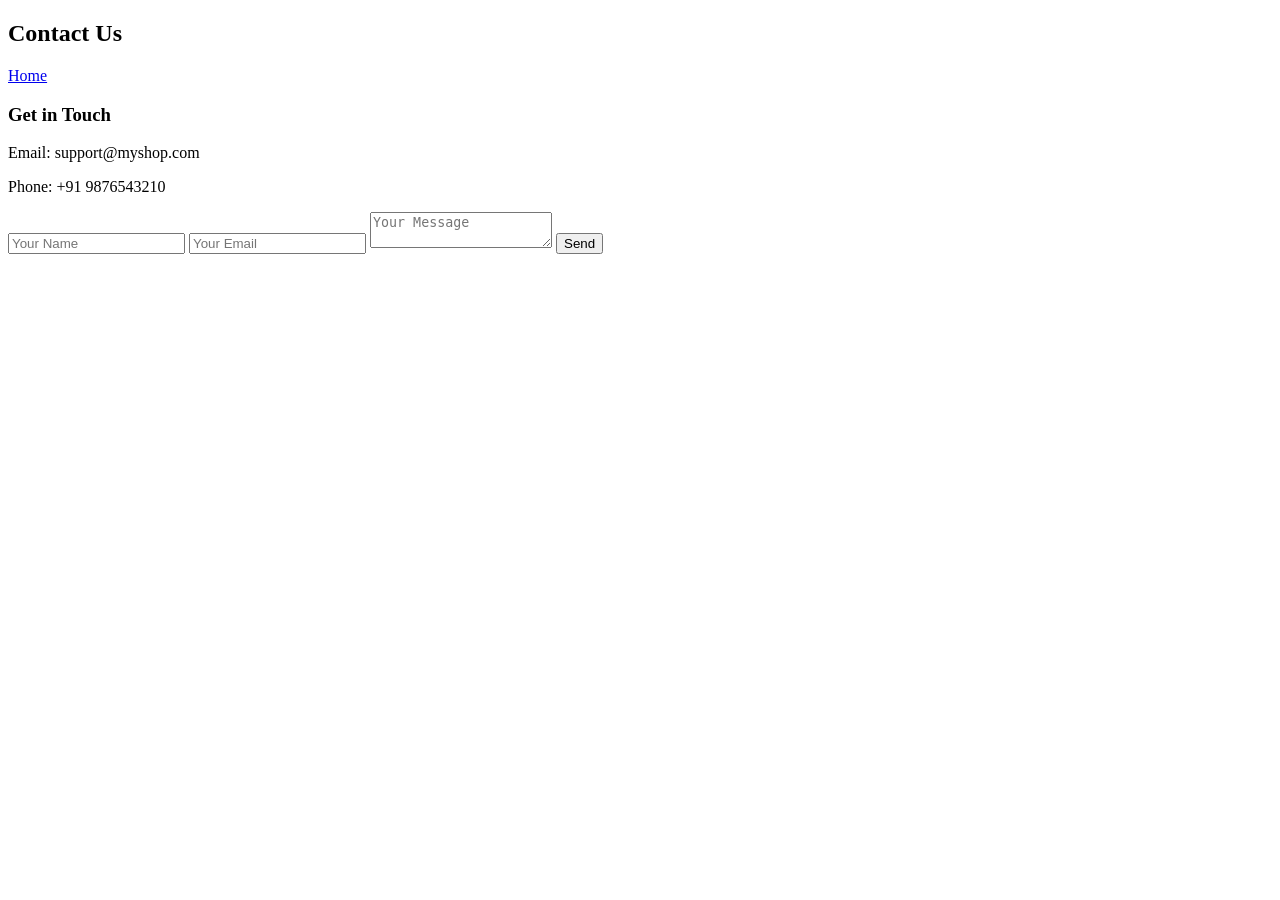
==== contact.html @ 864c72ad "Add files via upload" ====
<!DOCTYPE html>
<html lang="en">
<head>
  <meta charset="UTF-8">
  <title>Contact Us</title>
  <link rel="stylesheet" href="style.css">
</head>
<body>

<header class="header">
  <h2>Contact Us</h2>
  <nav>
    <a href="index.html">Home</a>
  </nav>
</header>

<div class="page-box">
  <h3>Get in Touch</h3>
  <p>Email: support@myshop.com</p>
  <p>Phone: +91 9876543210</p>

  <form>
    <input type="text" placeholder="Your Name" required>
    <input type="email" placeholder="Your Email" required>
    <textarea placeholder="Your Message"></textarea>
    <button>Send</button>
  </form>
</div>

</body>
</html>
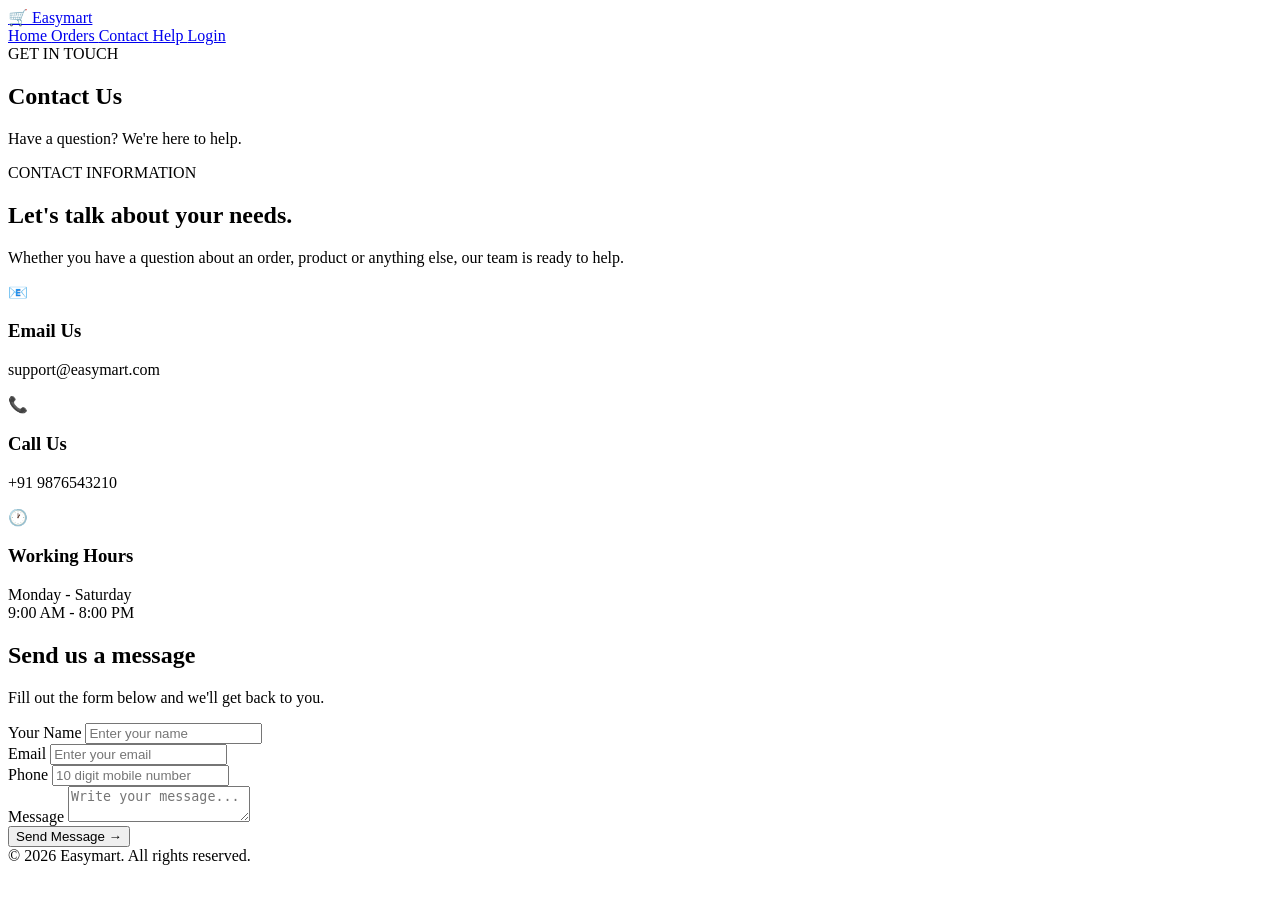
==== commit 6915720a: "Updated Easymart website" ====
--- a/contact.html
+++ b/contact.html
@@ -1,31 +1,273 @@
-<!DOCTYPE html>
-<html lang="en">
-<head>
-  <meta charset="UTF-8">
-  <title>Contact Us</title>
-  <link rel="stylesheet" href="style.css">
-</head>
-<body>
-
-<header class="header">
-  <h2>Contact Us</h2>
-  <nav>
-    <a href="index.html">Home</a>
-  </nav>
-</header>
-
-<div class="page-box">
-  <h3>Get in Touch</h3>
-  <p>Email: support@myshop.com</p>
-  <p>Phone: +91 9876543210</p>
-
-  <form>
-    <input type="text" placeholder="Your Name" required>
-    <input type="email" placeholder="Your Email" required>
-    <textarea placeholder="Your Message"></textarea>
-    <button>Send</button>
-  </form>
-</div>
-
-</body>
-</html>
+<!DOCTYPE html>
+<html lang="en">
+
+<head>
+
+<meta charset="UTF-8">
+
+<meta name="viewport"
+content="width=device-width, initial-scale=1.0">
+
+<title>Contact Us | Easymart</title>
+
+<link rel="stylesheet" href="style.css">
+
+</head>
+
+
+<body>
+
+
+<!-- HEADER -->
+
+<header class="header">
+
+    <div class="header-inner">
+
+        <a href="index.html" class="logo">
+            🛒 Easymart
+        </a>
+
+        <nav class="nav">
+
+            <a href="index.html">
+                Home
+            </a>
+
+            <a href="order.html">
+                Orders
+            </a>
+
+            <a href="contact.html" class="active">
+                Contact
+            </a>
+
+            <a href="help.html">
+                Help
+            </a>
+
+            <a href="login.html">
+                Login
+            </a>
+
+        </nav>
+
+    </div>
+
+</header>
+
+
+<!-- PAGE HEADER -->
+
+<section class="page-banner">
+
+    <span>
+        GET IN TOUCH
+    </span>
+
+    <h1>
+        Contact Us
+    </h1>
+
+    <p>
+        Have a question? We're here to help.
+    </p>
+
+</section>
+
+
+<!-- CONTACT -->
+
+<section class="contact-section">
+
+
+    <div class="contact-info">
+
+        <span class="section-label">
+            CONTACT INFORMATION
+        </span>
+
+        <h2>
+            Let's talk about
+            <span>your needs.</span>
+        </h2>
+
+        <p>
+            Whether you have a question about an order,
+            product or anything else, our team is ready
+            to help.
+        </p>
+
+
+        <div class="contact-item">
+
+            <div class="contact-icon">
+                📧
+            </div>
+
+            <div>
+
+                <h3>Email Us</h3>
+
+                <p>
+                    support@easymart.com
+                </p>
+
+            </div>
+
+        </div>
+
+
+        <div class="contact-item">
+
+            <div class="contact-icon">
+                📞
+            </div>
+
+            <div>
+
+                <h3>Call Us</h3>
+
+                <p>
+                    +91 9876543210
+                </p>
+
+            </div>
+
+        </div>
+
+
+        <div class="contact-item">
+
+            <div class="contact-icon">
+                🕐
+            </div>
+
+            <div>
+
+                <h3>Working Hours</h3>
+
+                <p>
+                    Monday - Saturday
+                    <br>
+                    9:00 AM - 8:00 PM
+                </p>
+
+            </div>
+
+        </div>
+
+    </div>
+
+
+    <!-- FORM -->
+
+    <div class="contact-form-box">
+
+        <h2>
+            Send us a message
+        </h2>
+
+        <p>
+            Fill out the form below and we'll
+            get back to you.
+        </p>
+
+
+        <form id="contactForm">
+
+
+            <div class="form-row">
+
+                <div class="form-group">
+
+                    <label>
+                        Your Name
+                    </label>
+
+                    <input
+                        type="text"
+                        id="contactName"
+                        placeholder="Enter your name"
+                        required
+                    >
+
+                </div>
+
+
+                <div class="form-group">
+
+                    <label>
+                        Email
+                    </label>
+
+                    <input
+                        type="email"
+                        id="contactEmail"
+                        placeholder="Enter your email"
+                        required
+                    >
+
+                </div>
+
+            </div>
+
+
+            <div class="form-group">
+
+                <label>
+                    Phone
+                </label>
+
+                <input
+                    type="tel"
+                    id="contactPhone"
+                    placeholder="10 digit mobile number"
+                    pattern="[0-9]{10}"
+                >
+
+            </div>
+
+
+            <div class="form-group">
+
+                <label>
+                    Message
+                </label>
+
+                <textarea
+                    id="contactMessage"
+                    placeholder="Write your message..."
+                    required
+                ></textarea>
+
+            </div>
+
+
+            <button
+                type="submit"
+                class="contact-submit"
+            >
+                Send Message →
+            </button>
+
+        </form>
+
+    </div>
+
+</section>
+
+
+<footer class="footer">
+
+    <div class="copyright">
+        © 2026 Easymart. All rights reserved.
+    </div>
+
+</footer>
+
+
+<script src="script.js"></script>
+
+</body>
+</html>
